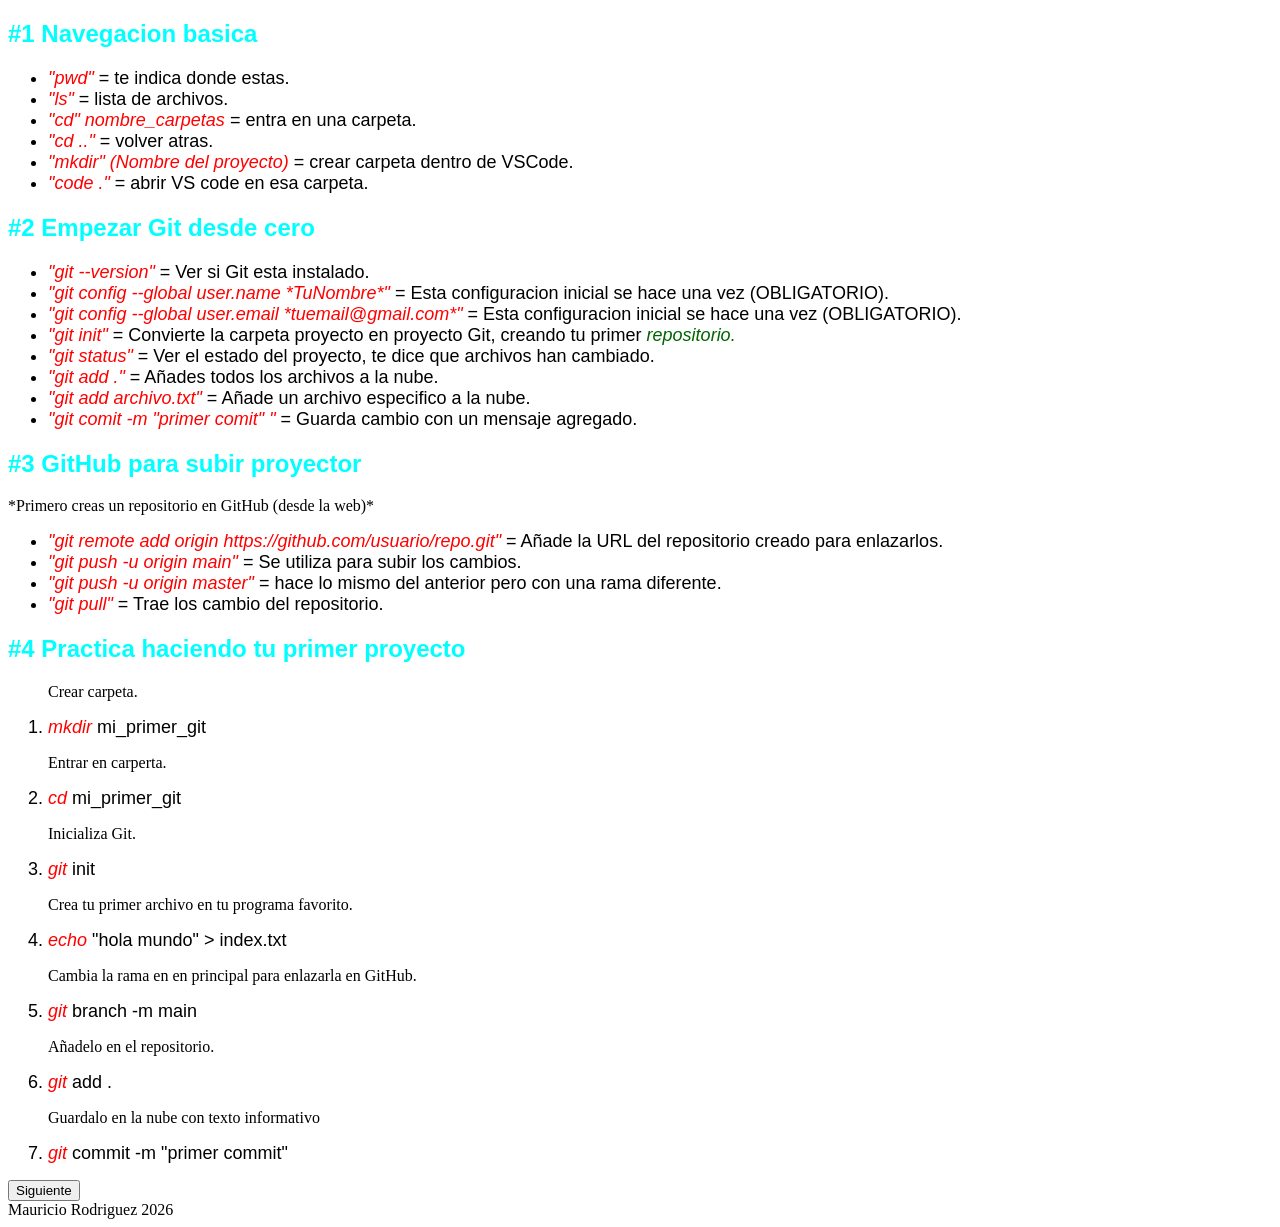
==== index.html @ bfbb7274 "pagina principal del tutorial" ====
<!DOCTYPE html>
<html lang="en">
<head>
    <meta charset="UTF-8">
    <meta name="viewport" content="width=device-width, initial-scale=1.0">
    <title>Aprendiendo Git y GitHub</title>
    <link rel="stylesheet" href="estilos.css">
</head>
<body>

    <div class="caja1">
        <h2 class="nav-basica">#1 Navegacion basica</h2>
    <ul>
        <li> <span>"pwd"</span> = te indica donde estas.</li>
        <li> <span>"ls"</span> = lista de archivos.</li>
        <li><span>"cd" nombre_carpetas</span> = entra en una carpeta.</li>
        <li><span>"cd .."</span> = volver atras.</li>
        <li><span>"mkdir" (Nombre del proyecto) </span> = crear carpeta dentro de VSCode.</li>
        <li><span>"code ." </span> = abrir VS code en esa carpeta.</li>
    </ul>
    </div>
    
    <div class="caja2">
        <h2 class="inicio-git">#2 Empezar Git desde cero</h2>
    <ul>
        <li><span>"git --version"</span> = Ver si Git esta instalado.</li>
        <li><span>"git config --global user.name *TuNombre*"</span> = Esta configuracion inicial se hace una vez (OBLIGATORIO).</li>
        <li><span>"git config --global user.email *tuemail@gmail.com*"</span> = Esta configuracion inicial se hace una vez (OBLIGATORIO).</li>
        <li><span>"git init"</span> = Convierte la carpeta proyecto en proyecto Git, creando tu primer <span class="enfasis">repositorio.</span></li>
        <li><span>"git status"</span> = Ver el estado del proyecto, te dice que archivos han cambiado.</li>
        <li><span>"git add ."</span> = Añades todos los archivos a la nube.</li>
        <li><span>"git add archivo.txt" </span> = Añade un archivo especifico a la nube.</li>
        <li><span>"git comit -m "primer comit" " </span> = Guarda cambio con un mensaje agregado.</li>
    </ul>
    </div>

    <div class="caja3">
        <h2 class="subir-proyecto">#3 GitHub para subir proyector</h2>
        <p>*Primero creas un repositorio en GitHub (desde la web)*</p>
        <ul>
            <li><span>"git remote add origin https://github.com/usuario/repo.git"</span> = Añade la URL del repositorio creado para enlazarlos.</li>
            <li><span>"git push -u origin main"</span> = Se utiliza para subir los cambios.</li>
            <li><span>"git push -u origin master"</span> = hace lo mismo del anterior pero con una rama diferente.</li>
            <li><span>"git pull"</span> = Trae los cambio del repositorio.</li>
        </ul>
    </div>

    <div class="caja4">
        <h2 class="practica">#4 Practica haciendo tu primer proyecto</h2>
        <ol>
            <p>Crear carpeta.</p>
            <li class="codigo"><span>mkdir</span> mi_primer_git</li>
            <p>Entrar en carperta.</p>
            <li class="codigo"><span>cd</span> mi_primer_git</li>
            <p>Inicializa Git.</p>
            <li class="codigo"><span>git</span> init</li>
            <p>Crea tu primer archivo en tu programa favorito.</p>
            <li class="codigo"><span>echo</span> "hola mundo" > index.txt</li>
            <p>Cambia la rama en en principal para enlazarla en GitHub.</p>
            <li class="codigo"><span>git </span>branch -m main</li>
            <p>Añadelo en el repositorio.</p>
            <li class="codigo"><span>git</span> add .</li>
            <p>Guardalo en la nube con texto informativo</p>
            <li class="codigo"><span>git</span> commit -m "primer commit"</li>
        </ol>
        <a href=""><button>Siguiente</button></a>
        <footer> Mauricio Rodriguez 2026 </footer>
    </div>

</body>
</html>
---- estilos.css ----
span{
    color: red;
    font-style: oblique;
}

.enfasis{
    color: darkgreen;
}

li{
    font-family: 'Gill Sans', 'Gill Sans MT', Calibri, 'Trebuchet MS', sans-serif;
    font-size: 18px;
}

.nav-basica, .subir-proyecto, .inicio-git, .practica{
    color: aqua;
    font-family: 'Gill Sans', 'Gill Sans MT', Calibri, 'Trebuchet MS', sans-serif;
}
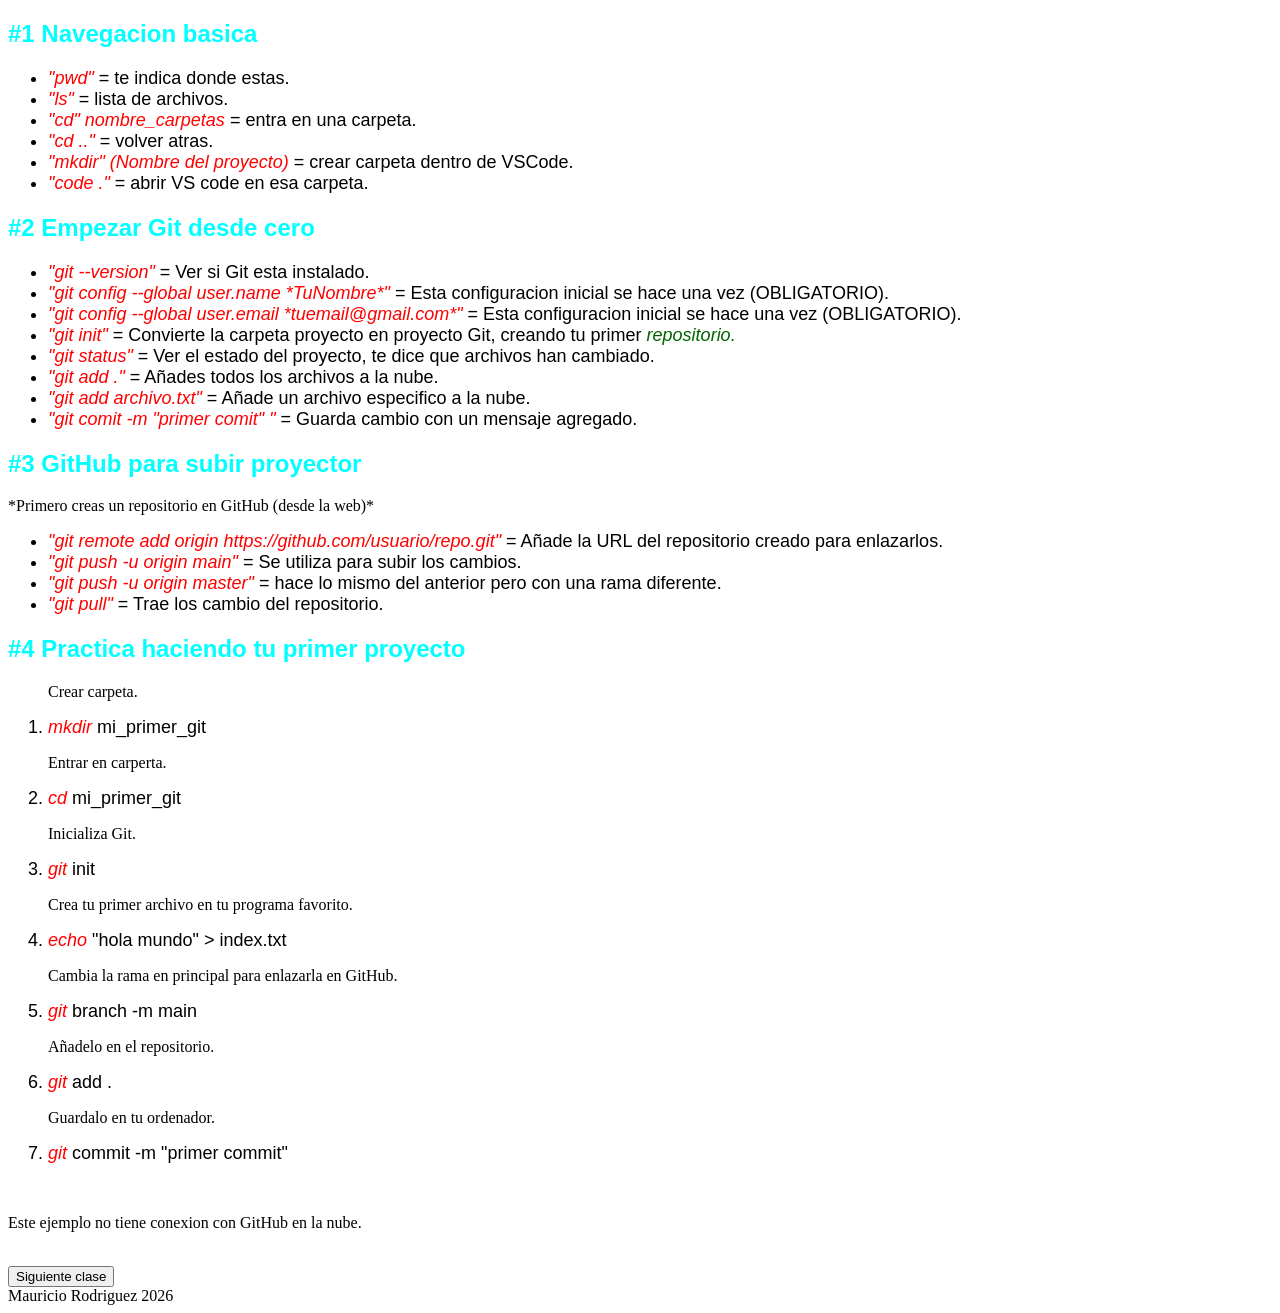
==== commit db3ec611: "segundo cambio" ====
--- a/index.html
+++ b/index.html
@@ -56,14 +56,18 @@
             <li class="codigo"><span>git</span> init</li>
             <p>Crea tu primer archivo en tu programa favorito.</p>
             <li class="codigo"><span>echo</span> "hola mundo" > index.txt</li>
-            <p>Cambia la rama en en principal para enlazarla en GitHub.</p>
+            <p>Cambia la rama en principal para enlazarla en GitHub.</p>
             <li class="codigo"><span>git </span>branch -m main</li>
             <p>Añadelo en el repositorio.</p>
             <li class="codigo"><span>git</span> add .</li>
-            <p>Guardalo en la nube con texto informativo</p>
+            <p>Guardalo en tu ordenador.</p>
             <li class="codigo"><span>git</span> commit -m "primer commit"</li>
         </ol>
-        <a href=""><button>Siguiente</button></a>
+        <br>
+        <p>Este ejemplo no tiene conexion con GitHub en la nube.</p>
+        <br>
+        <a href="index2.html"><button>Siguiente clase</button></a>
+        <br>
         <footer> Mauricio Rodriguez 2026 </footer>
     </div>
 
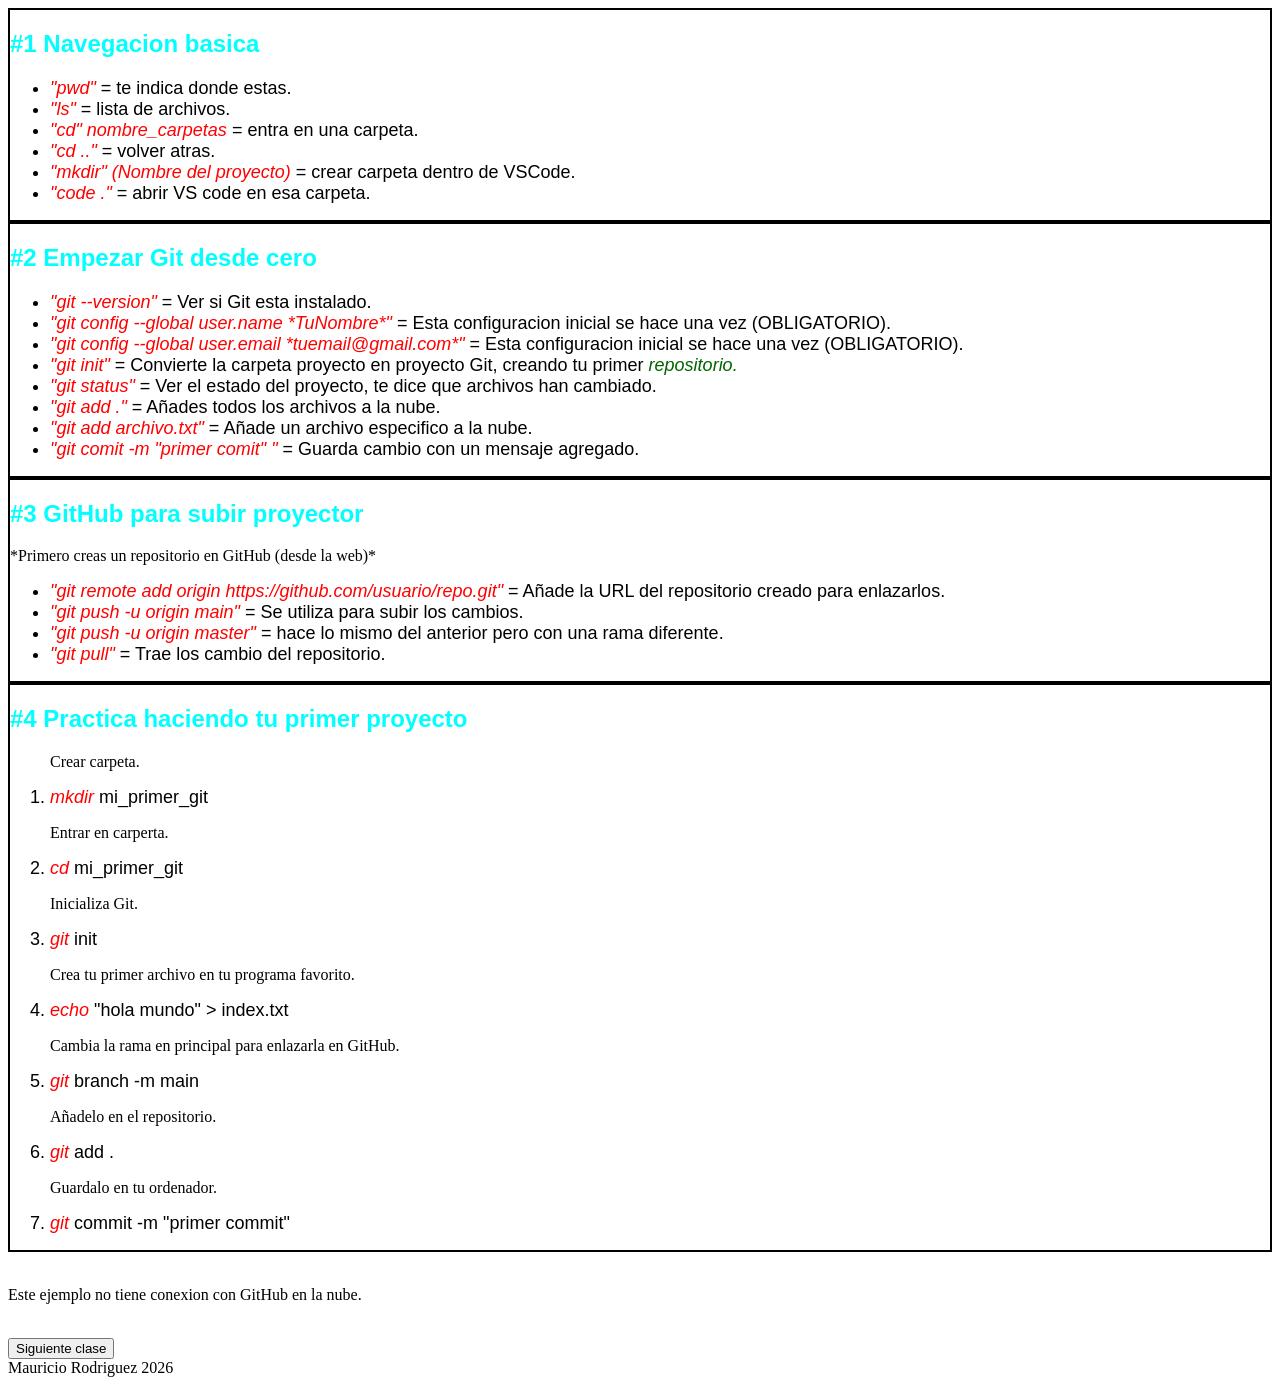
==== commit c015a539: "tercer cambio" ====
--- a/index.html
+++ b/index.html
@@ -63,13 +63,15 @@
             <p>Guardalo en tu ordenador.</p>
             <li class="codigo"><span>git</span> commit -m "primer commit"</li>
         </ol>
-        <br>
+        
+    </div>
+
+    <br>
         <p>Este ejemplo no tiene conexion con GitHub en la nube.</p>
         <br>
         <a href="index2.html"><button>Siguiente clase</button></a>
         <br>
         <footer> Mauricio Rodriguez 2026 </footer>
-    </div>
-
+        
 </body>
 </html>
--- a/estilos.css
+++ b/estilos.css
@@ -1,19 +1,28 @@
+/* SPANES */
 span{
     color: red;
     font-style: oblique;
 }
 
+/* PALABRAS CLAVE DENTRO DEL SPAN */
 .enfasis{
     color: darkgreen;
 }
 
+
+/* LISTAS */
 li{
     font-family: 'Gill Sans', 'Gill Sans MT', Calibri, 'Trebuchet MS', sans-serif;
     font-size: 18px;
 }
 
-.nav-basica, .subir-proyecto, .inicio-git, .practica{
+/* TITULOS */
+.nav-basica, .subir-proyecto, .inicio-git, .practica, .historialcommit, .diferencias, .repoRemoto{
     color: aqua;
     font-family: 'Gill Sans', 'Gill Sans MT', Calibri, 'Trebuchet MS', sans-serif;
 }
 
+/* CAJAS */
+.caja1, .caja2, .caja3, .caja4, .caja5, .caja6, .caja7{
+    border: 2px black solid;
+}
